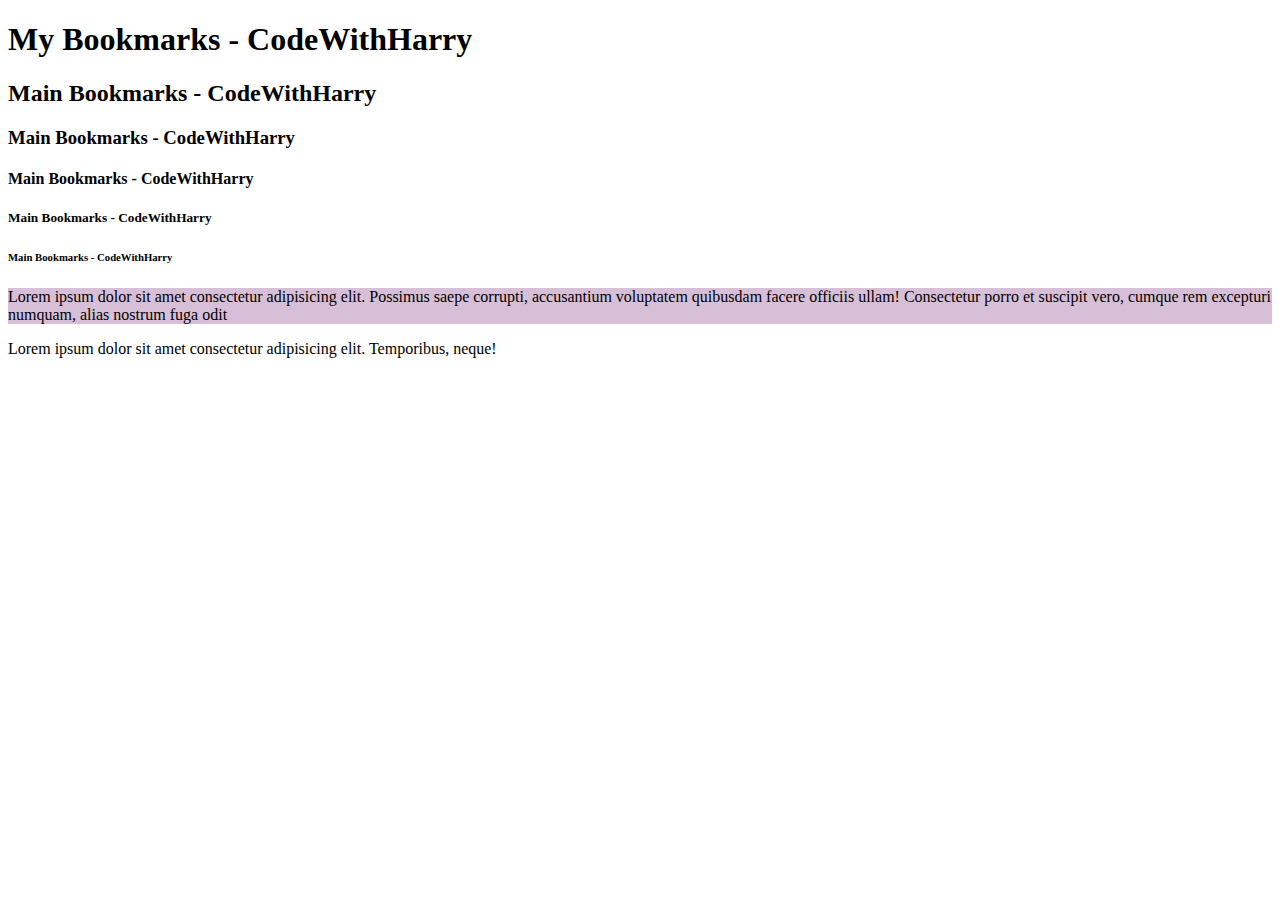
==== index.html @ 5e4fa68c "Added three files" ====
<!DOCTYPE html>
<html lang="en">
<head>
    <meta charset="UTF-8">
    <meta name="viewport" content="width=device-width, initial-scale=1.0">
    <title>My Bookmarks - CodeWithHarry</title>
    <!-- <link rel="stylesheet" href="style.css"> -->
</head>
<body>
    <h1>My Bookmarks - CodeWithHarry</h1>
    <h2>Main Bookmarks - CodeWithHarry</h>
    <h3>Main Bookmarks - CodeWithHarry</h3>
    <h4>Main Bookmarks - CodeWithHarry</h4>
    <h5>Main Bookmarks - CodeWithHarry</h5>
    <h6>Main Bookmarks - CodeWithHarry</h6>
    <p style="background-color:thistle;">Lorem ipsum dolor sit amet consectetur adipisicing elit. Possimus saepe corrupti, accusantium voluptatem quibusdam facere officiis ullam! Consectetur porro et suscipit vero, cumque rem excepturi numquam, alias nostrum fuga odit</p>
    <p>Lorem ipsum dolor sit amet consectetur adipisicing elit. Temporibus, neque!</p>
</body>
</html>
---- style.css ----
body {
    background-color: #f0f0f0;
    font-family: Arial, sans-serif; 
  }
  
  
  h1 {
    color: #333;
    text-align: center;
  }
  
  
  p {
    color: #666;
    line-height: 1.6;
  }
  
  
  img {
    border: 1px solid #ccc;
    max-width: 100%; 
  }
  
  
  a {
    color: #007bff;
    text-decoration: none;
  }
  
  
  a:hover {
    text-decoration: underline;
  }
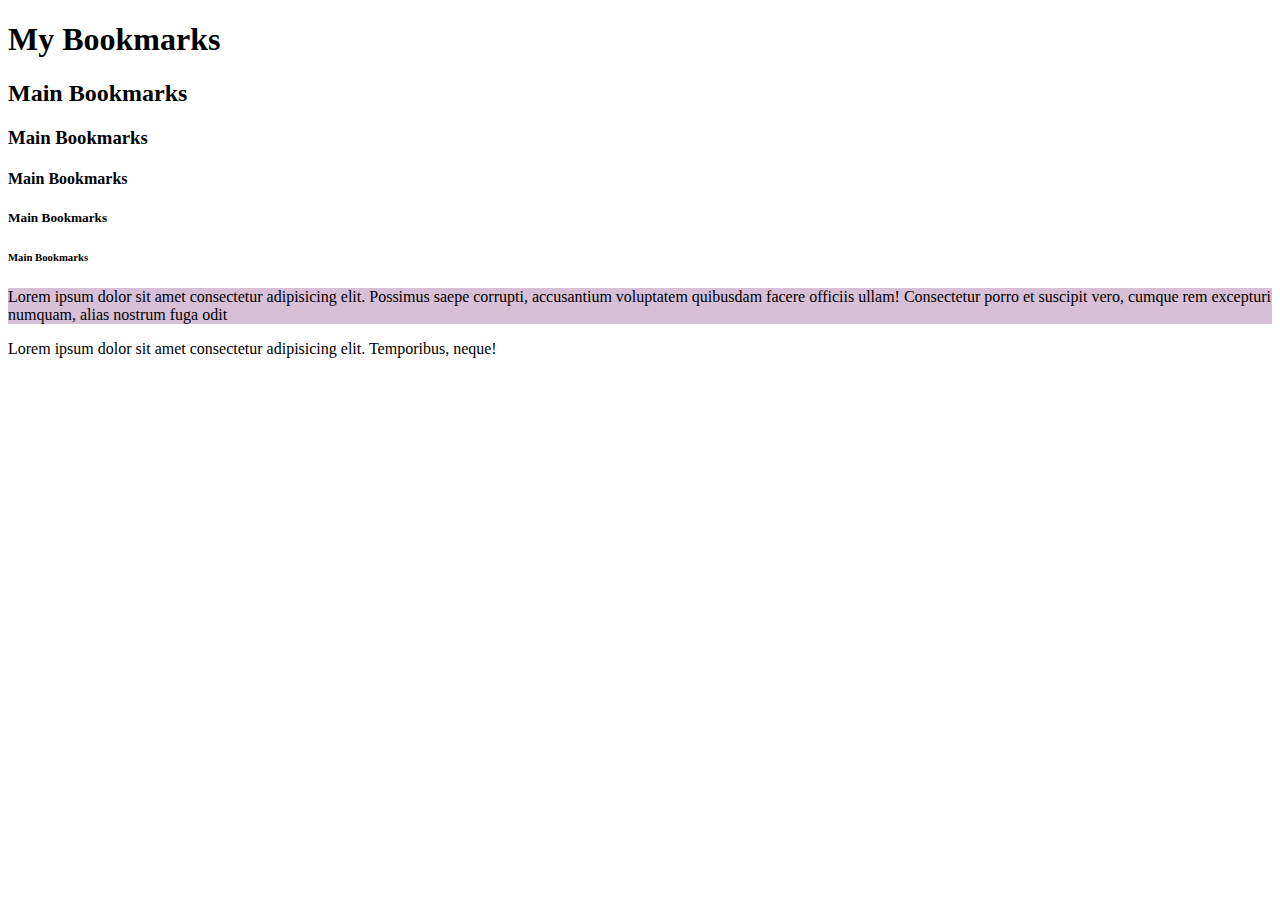
==== commit 77b0d9a9: "Update index.html" ====
--- a/index.html
+++ b/index.html
@@ -7,13 +7,13 @@
     <!-- <link rel="stylesheet" href="style.css"> -->
 </head>
 <body>
-    <h1>My Bookmarks - CodeWithHarry</h1>
-    <h2>Main Bookmarks - CodeWithHarry</h>
-    <h3>Main Bookmarks - CodeWithHarry</h3>
-    <h4>Main Bookmarks - CodeWithHarry</h4>
-    <h5>Main Bookmarks - CodeWithHarry</h5>
-    <h6>Main Bookmarks - CodeWithHarry</h6>
+    <h1>My Bookmarks </h1>
+    <h2>Main Bookmarks </h2>
+    <h3>Main Bookmarks </h3>
+    <h4>Main Bookmarks </h4>
+    <h5>Main Bookmarks </h5>
+    <h6>Main Bookmarks </h6>
     <p style="background-color:thistle;">Lorem ipsum dolor sit amet consectetur adipisicing elit. Possimus saepe corrupti, accusantium voluptatem quibusdam facere officiis ullam! Consectetur porro et suscipit vero, cumque rem excepturi numquam, alias nostrum fuga odit</p>
     <p>Lorem ipsum dolor sit amet consectetur adipisicing elit. Temporibus, neque!</p>
 </body>
-</html>+</html>
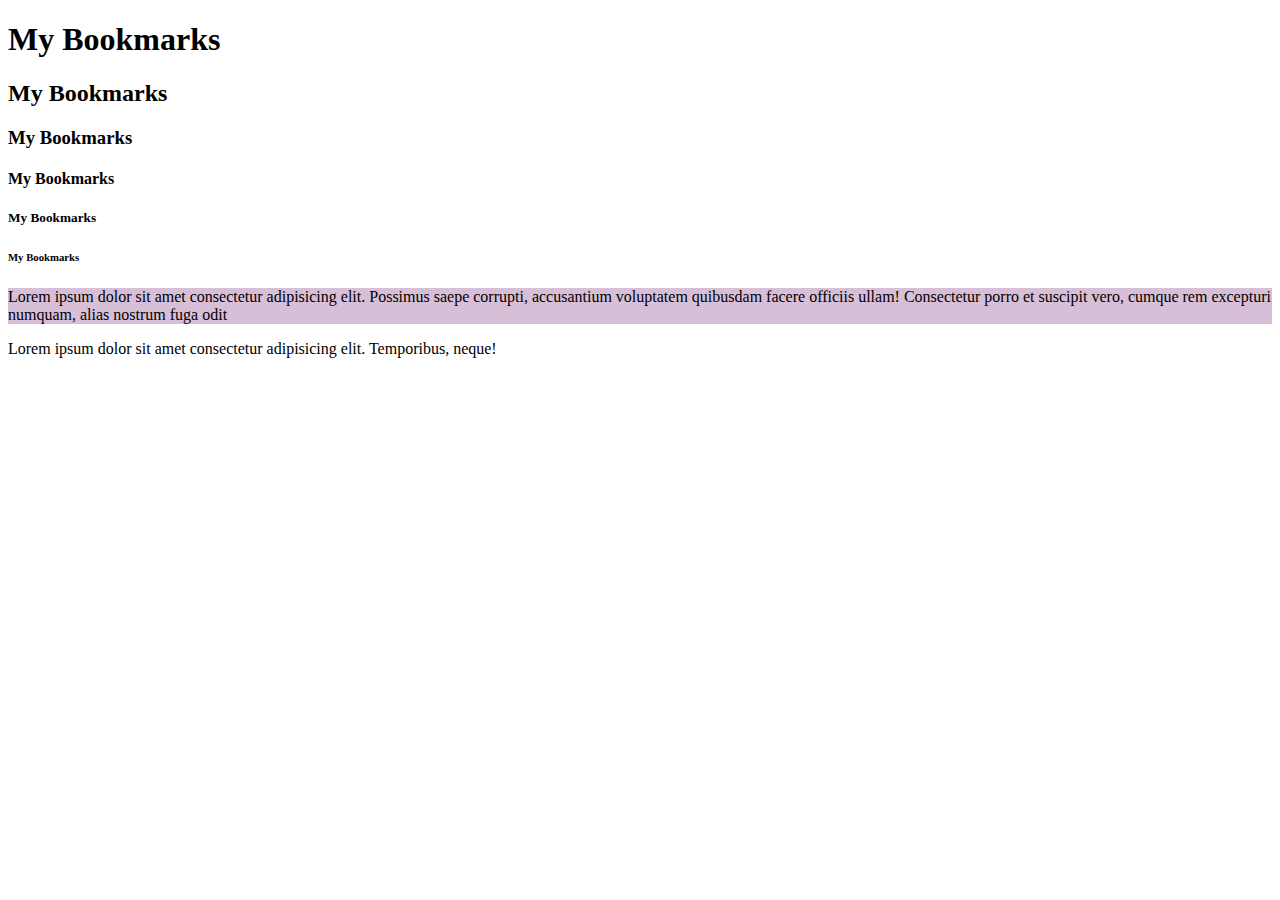
==== commit 39197aa2: "Update index.html" ====
--- a/index.html
+++ b/index.html
@@ -8,11 +8,11 @@
 </head>
 <body>
     <h1>My Bookmarks </h1>
-    <h2>Main Bookmarks </h2>
-    <h3>Main Bookmarks </h3>
-    <h4>Main Bookmarks </h4>
-    <h5>Main Bookmarks </h5>
-    <h6>Main Bookmarks </h6>
+    <h2>My Bookmarks </h2>
+    <h3>My Bookmarks </h3>
+    <h4>My Bookmarks </h4>
+    <h5>My Bookmarks </h5>
+    <h6>My Bookmarks </h6>
     <p style="background-color:thistle;">Lorem ipsum dolor sit amet consectetur adipisicing elit. Possimus saepe corrupti, accusantium voluptatem quibusdam facere officiis ullam! Consectetur porro et suscipit vero, cumque rem excepturi numquam, alias nostrum fuga odit</p>
     <p>Lorem ipsum dolor sit amet consectetur adipisicing elit. Temporibus, neque!</p>
 </body>
